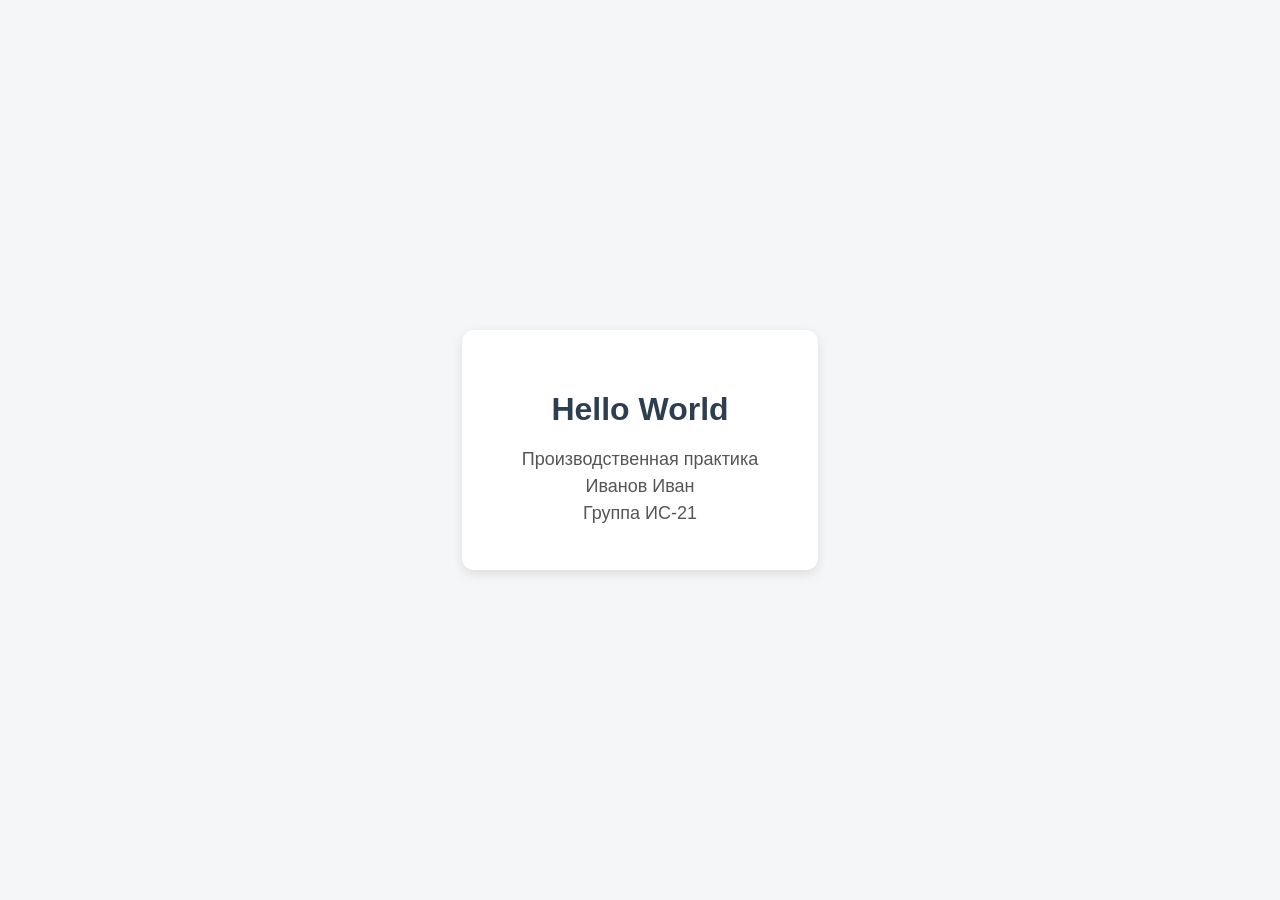
==== index.html @ 4264fbf3 "Добавлены файлы проекта" ====
<!DOCTYPE html>
<html lang="ru">
<head>
    <meta charset="UTF-8">
    <title>Производственная практика</title>
    <style>
        body {
            font-family: Arial, sans-serif;
            background-color: #f4f6f8;
            display: flex;
            justify-content: center;
            align-items: center;
            height: 100vh;
            margin: 0;
        }
        .card {
            background: #ffffff;
            padding: 40px 60px;
            border-radius: 12px;
            box-shadow: 0 4px 12px rgba(0,0,0,0.1);
            text-align: center;
        }
        h1 {
            color: #2c3e50;
        }
        p {
            color: #555;
            font-size: 18px;
            margin: 6px 0;
        }
    </style>
</head>
<body>
    <div class="card">
        <h1>Hello World</h1>
        <p>Производственная практика</p>
        <p>Иванов Иван</p>
        <p>Группа ИС-21</p>
    </div>
</body>
</html>
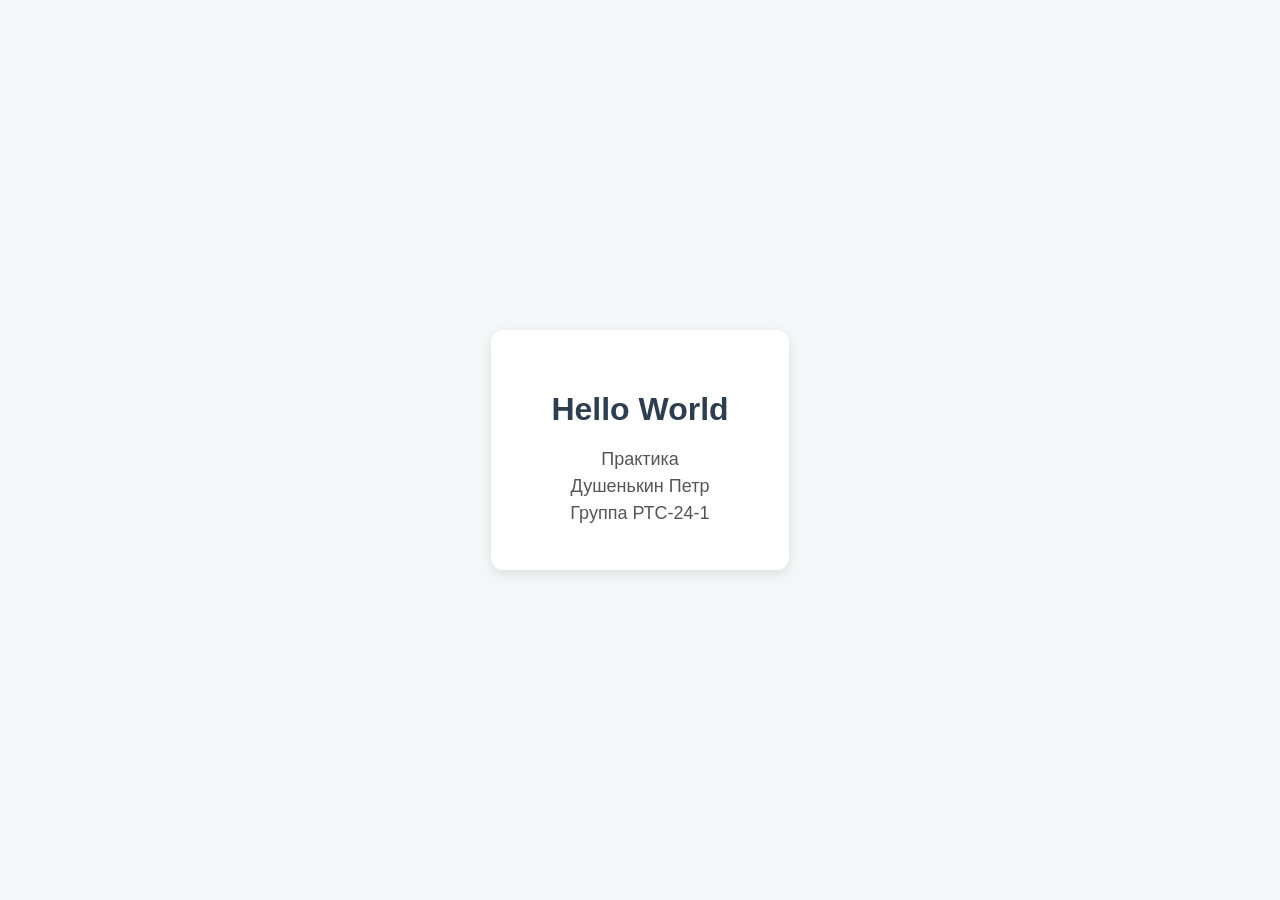
==== commit 3f8bc799: "Update index.html" ====
--- a/index.html
+++ b/index.html
@@ -33,9 +33,9 @@
 <body>
     <div class="card">
         <h1>Hello World</h1>
-        <p>Производственная практика</p>
-        <p>Иванов Иван</p>
-        <p>Группа ИС-21</p>
+        <p>Практика</p>
+        <p>Душенькин Петр</p>
+        <p>Группа РТС-24-1</p>
     </div>
 </body>
 </html>
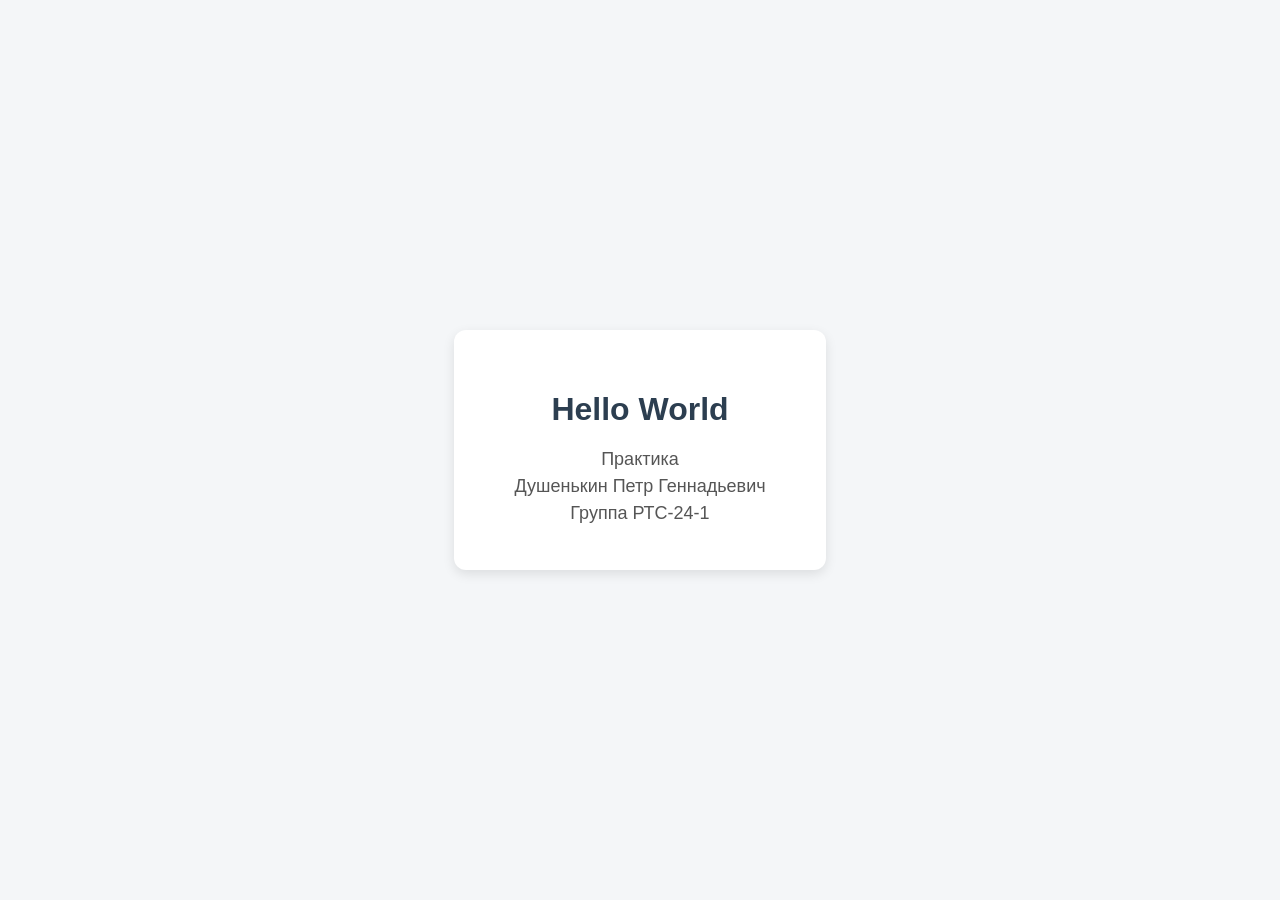
==== commit 75c405df: "Ы Чуть поменял" ====
--- a/index.html
+++ b/index.html
@@ -34,7 +34,7 @@
     <div class="card">
         <h1>Hello World</h1>
         <p>Практика</p>
-        <p>Душенькин Петр</p>
+        <p>Душенькин Петр Геннадьевич</p>
         <p>Группа РТС-24-1</p>
     </div>
 </body>
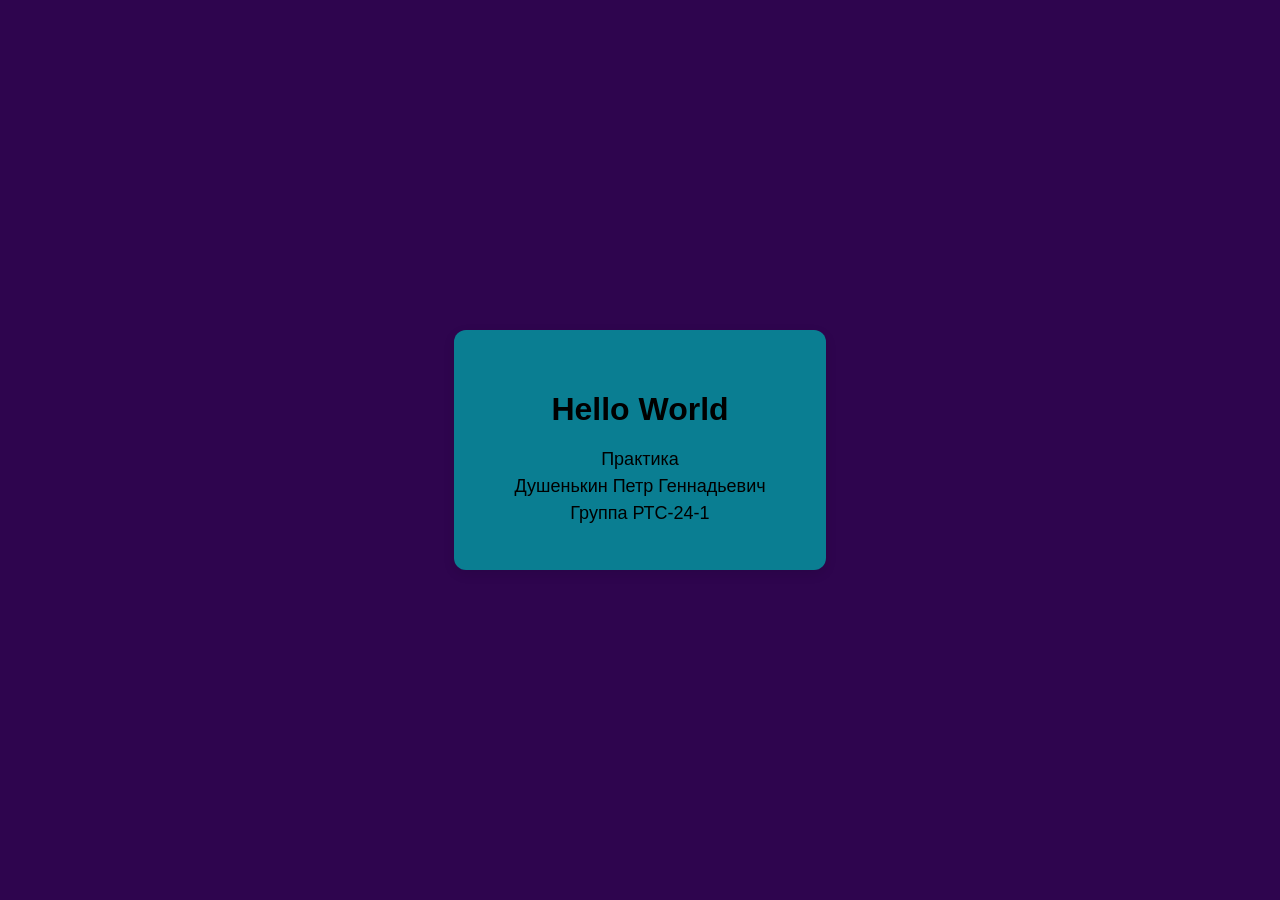
==== commit ceff3a30: "Обнова 2" ====
--- a/index.html
+++ b/index.html
@@ -2,11 +2,11 @@
 <html lang="ru">
 <head>
     <meta charset="UTF-8">
-    <title>Производственная практика</title>
+    <title>Практика</title>
     <style>
         body {
             font-family: Arial, sans-serif;
-            background-color: #f4f6f8;
+            background-color: #2e054e;
             display: flex;
             justify-content: center;
             align-items: center;
@@ -14,17 +14,17 @@
             margin: 0;
         }
         .card {
-            background: #ffffff;
+            background: #0a7e92;
             padding: 40px 60px;
             border-radius: 12px;
             box-shadow: 0 4px 12px rgba(0,0,0,0.1);
             text-align: center;
         }
         h1 {
-            color: #2c3e50;
+            color: #000000;
         }
         p {
-            color: #555;
+            color: #000000;
             font-size: 18px;
             margin: 6px 0;
         }
